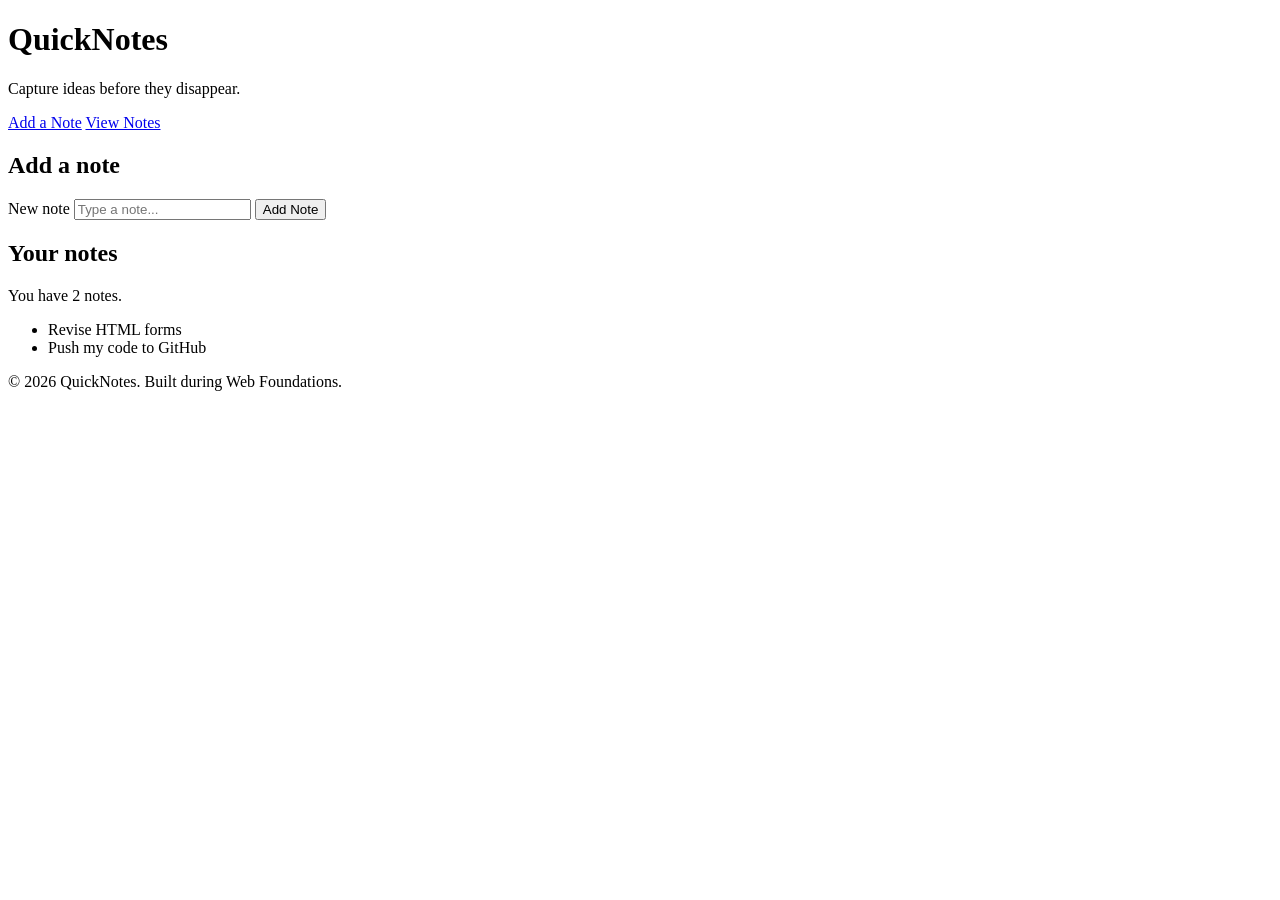
==== day 1/index.html @ de41c69d "Add files via upload day 1 assignment" ====
<!DOCTYPE html>
<html lang="en">
  <head>
    <meta charset="UTF-8" />
    <meta name="viewport" content="width=device-width, initial-scale=1.0" />
    <title>QuickNotes</title>
  </head>
  <body>
    <header>
      <h1>QuickNotes</h1>
      <p>Capture ideas before they disappear.</p>
      <nav>
        <a href="#note-form">Add a Note</a>
        <a href="#notes-list">View Notes</a>
      </nav>
    </header>
 
    <main>
      <section>
        <h2>Add a note</h2>
        <form id="note-form">
          <label for="note-input">New note</label>
          <input type="text" id="note-input" placeholder="Type a note..." />
          <button type="submit">Add Note</button>
        </form>
      </section>
 
      <section>
        <h2>Your notes</h2>
        <p id="note-count">You have 2 notes.</p>
        <ul id="notes-list">
          <li>Revise HTML forms</li>
          <li>Push my code to GitHub</li>
        </ul>
      </section>
    </main>
 
    <footer>
      <p>&copy; 2026 QuickNotes. Built during Web Foundations.</p>
    </footer>
  </body>
</html>
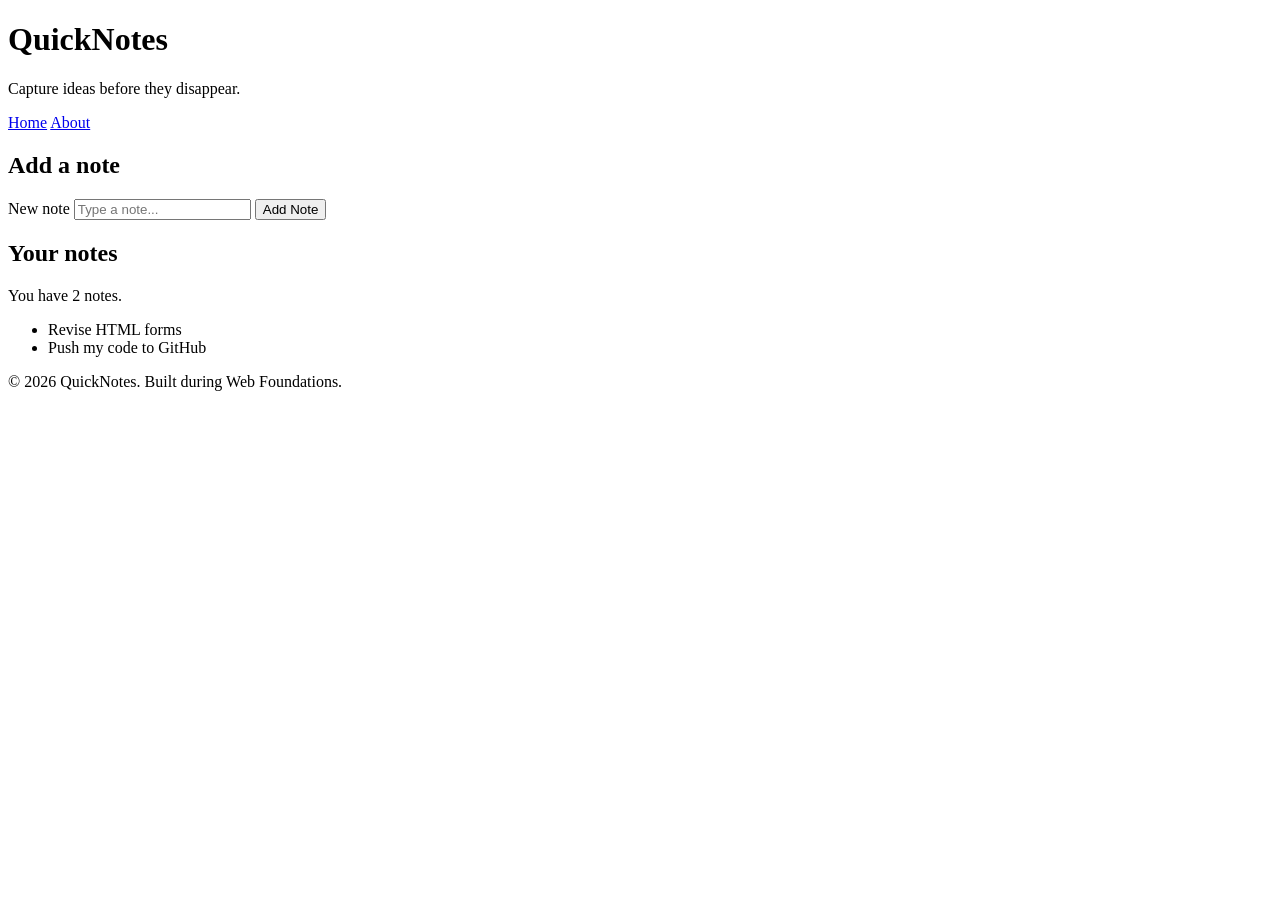
==== commit 7577b1e6: "Update navigation links in index.html" ====
--- a/day 1/index.html
+++ b/day 1/index.html
@@ -10,8 +10,8 @@
       <h1>QuickNotes</h1>
       <p>Capture ideas before they disappear.</p>
       <nav>
-        <a href="#note-form">Add a Note</a>
-        <a href="#notes-list">View Notes</a>
+        <a href="index.html">Home</a>
+        <a href="about.html">About</a>
       </nav>
     </header>
  
@@ -39,4 +39,4 @@
       <p>&copy; 2026 QuickNotes. Built during Web Foundations.</p>
     </footer>
   </body>
-</html>+</html>
